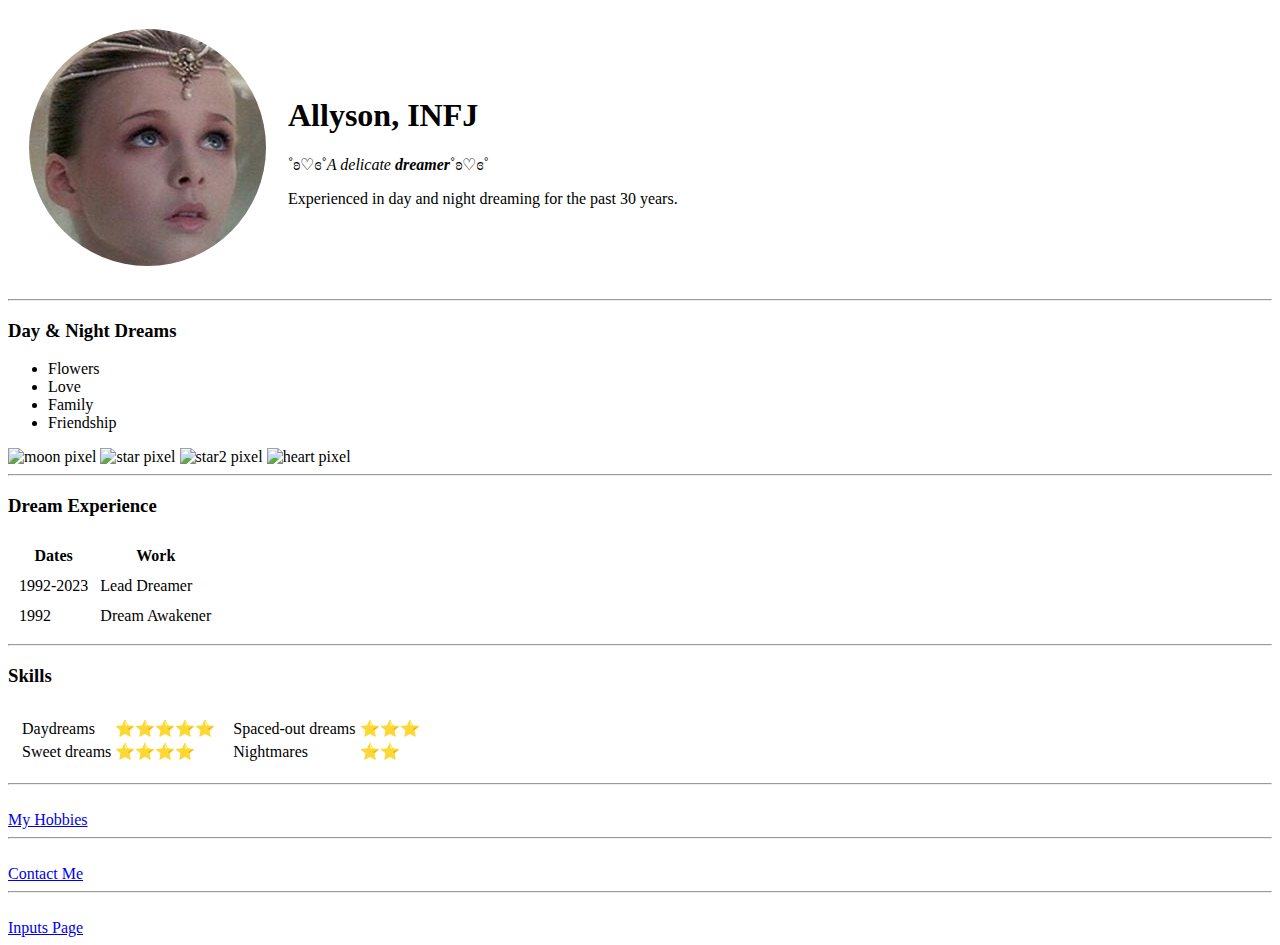
==== index.html @ e5442c16 "Add initial 'lifecv' website files" ====
<!DOCTYPE html>
<html>
  <head>
    <meta charset="UTF-8">
    <title>♡ Ally's Personal Site ♡</title>
  </head>

  <body>
    <table cellspacing="20">
        <tr>
            <td><img src="princesa-fantasia.png" alt="dreamer girl"></td>
            <td><h1>Allyson, INFJ</h1>
                <p>˚ʚ♡ɞ˚<em>A delicate <strong>dreamer</strong></em>˚ʚ♡ɞ˚</p>
                <p>Experienced in day and night dreaming for the past 30 years.</p></td>
        </tr>
    </table>
    
    <hr>

    <h3>Day & Night Dreams</h3>
    <ul>
        <li>Flowers</li>
        <li>Love</li>
        <li>Family</li>
        <li>Friendship</li>
    </ul>

    <img src="https://64.media.tumblr.com/b56ce7094ffb023643c8def5bbdf393b/34d6f0d38cc6f7df-16/s75x75_c1/7bdb6e9cdc74a8cff858bcf24fa0fef3069e0315.gifv" alt="moon pixel">
    <img src="https://64.media.tumblr.com/5666ee6bacf81f1e89539ca4d28b2402/34d6f0d38cc6f7df-d5/s75x75_c1/3fd7a11abf93a880b8cce303cbbaaaf2cda46196.gifv" alt="star pixel">
    <img src="https://64.media.tumblr.com/a7822cc95d1d7f08d334957dbf895f78/34d6f0d38cc6f7df-59/s75x75_c1/147893b8a156d6dfd3c06f8ec9c25c288afc6047.gifv" alt="star2 pixel">
    <img src="https://64.media.tumblr.com/bded40c6c486001f6880f2a4b8e75753/tumblr_inline_p6m7oxf3521rhwzwl_75sq.gifv" alt="heart pixel">
    <br>
    <hr>

    <h3>Dream Experience</h3>
    <table cellspacing="10">
      <thead>
        <tr>
          <th>Dates</th>
          <th>Work</th>
        </tr>
      </thead>
      <tbody>
        <tr>
          <td>1992-2023</td>
          <td>Lead Dreamer</td>
        </tr>
        <tr>
          <td>1992</td>
          <td>Dream Awakener</td>
        </tr>
      </tbody>
    </table>
    <hr>

    <h3>Skills</h3>
    <table cellspacing="10">
      <tr>
        <td>
          <table>
            <tr>
              <td>Daydreams</td>
              <td>⭐⭐⭐⭐⭐</td>
            </tr>
            <tr>
              <td>Sweet dreams</td>
              <td>⭐⭐⭐⭐</td>
            </tr>
          </table>
        </td>
        <td>
          <table>
            <tr>
              <td>Spaced-out dreams</td>
              <td>⭐⭐⭐</td>
            </tr>
            <tr>
              <td>Nightmares</td>
              <td>⭐⭐</td>
            </tr>
          </table>
        </td>
      </tr>
    </table>

    <hr>

    <br>

    <a href="Hobbies.html">My Hobbies</a>
    <br>
    <hr>
    <br>
    <a href="Contact Me.html">Contact Me</a>
    <hr>
    <br>
    <a href="Inputs.html">Inputs Page</a>
    <br>

  </body>

</html>
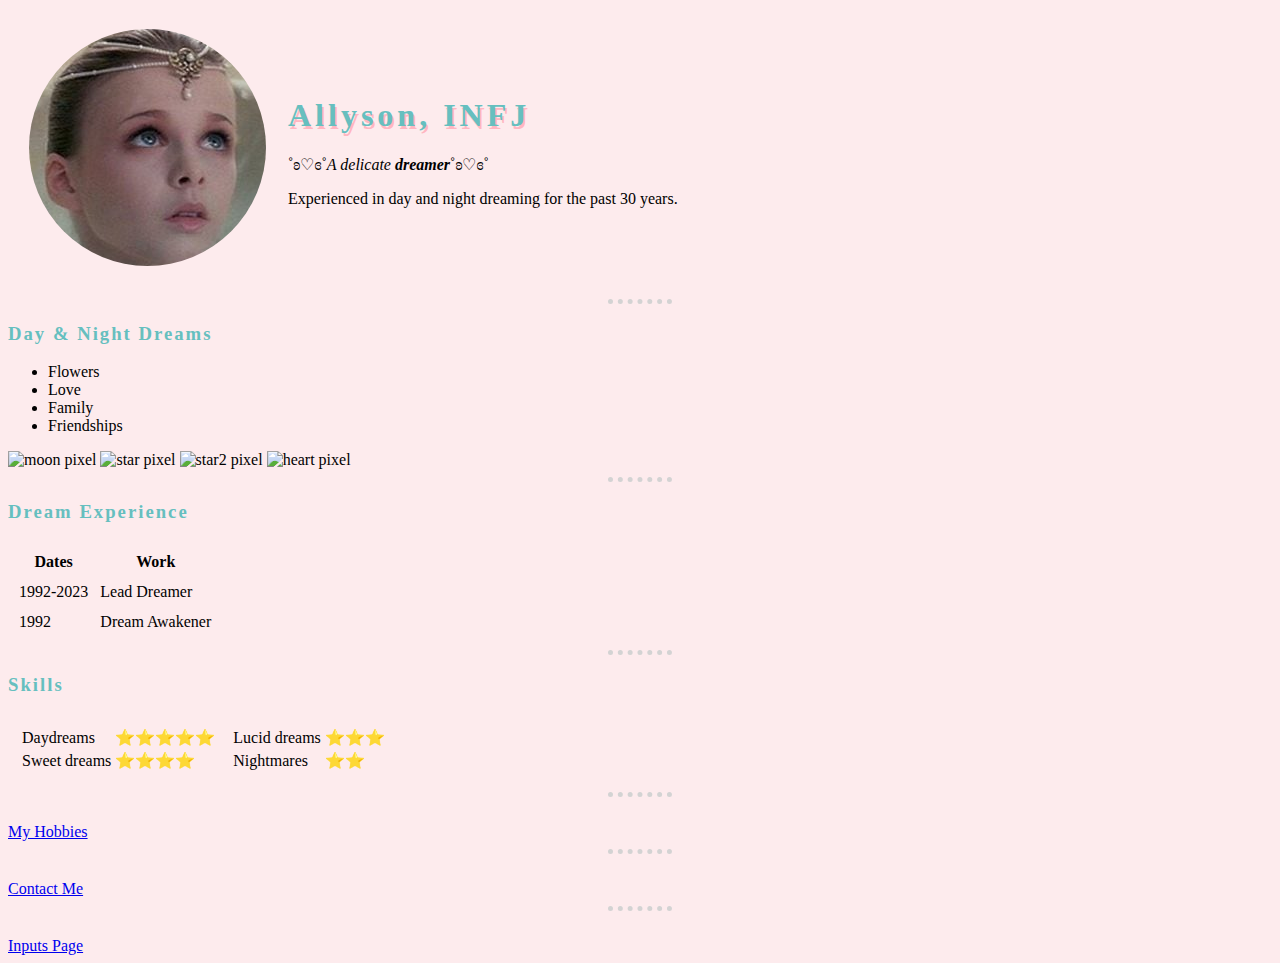
==== commit 13901226: "Added internal CSS & link to external CSS" ====
--- a/index.html
+++ b/index.html
@@ -3,6 +3,14 @@
   <head>
     <meta charset="UTF-8">
     <title>♡ Ally's Personal Site ♡</title>
+    <link rel="stylesheet" href="styles.css">
+  
+  <style>
+      h1 {
+        text-shadow: 2px 3px lightpink;
+        letter-spacing: 4px;
+      }
+    </style>
   </head>
 
   <body>
@@ -22,7 +30,7 @@
         <li>Flowers</li>
         <li>Love</li>
         <li>Family</li>
-        <li>Friendship</li>
+        <li>Friendships</li>
     </ul>
 
     <img src="https://64.media.tumblr.com/b56ce7094ffb023643c8def5bbdf393b/34d6f0d38cc6f7df-16/s75x75_c1/7bdb6e9cdc74a8cff858bcf24fa0fef3069e0315.gifv" alt="moon pixel">
@@ -71,7 +79,7 @@
         <td>
           <table>
             <tr>
-              <td>Spaced-out dreams</td>
+              <td>Lucid dreams</td>
               <td>⭐⭐⭐</td>
             </tr>
             <tr>
@@ -99,4 +107,4 @@
 
   </body>
 
-</html>+</html>
--- a/styles.css
+++ b/styles.css
@@ -0,0 +1,26 @@
+body {
+    background-color: #FDEBED;
+  }
+
+  h1 {
+    color: #66BFBF;
+    letter-spacing: 2px;
+  }
+
+  h2 {
+    color: #66BFBF;
+    letter-spacing: 2px;
+  }
+
+  h3 {
+    color: #66BFBF;
+    letter-spacing: 2px;
+  }
+
+  hr {
+    border-style: none;
+    border-top-style: dotted;
+    border-color: lightgray;
+    border-width: 5px;
+    width: 5%;
+  }